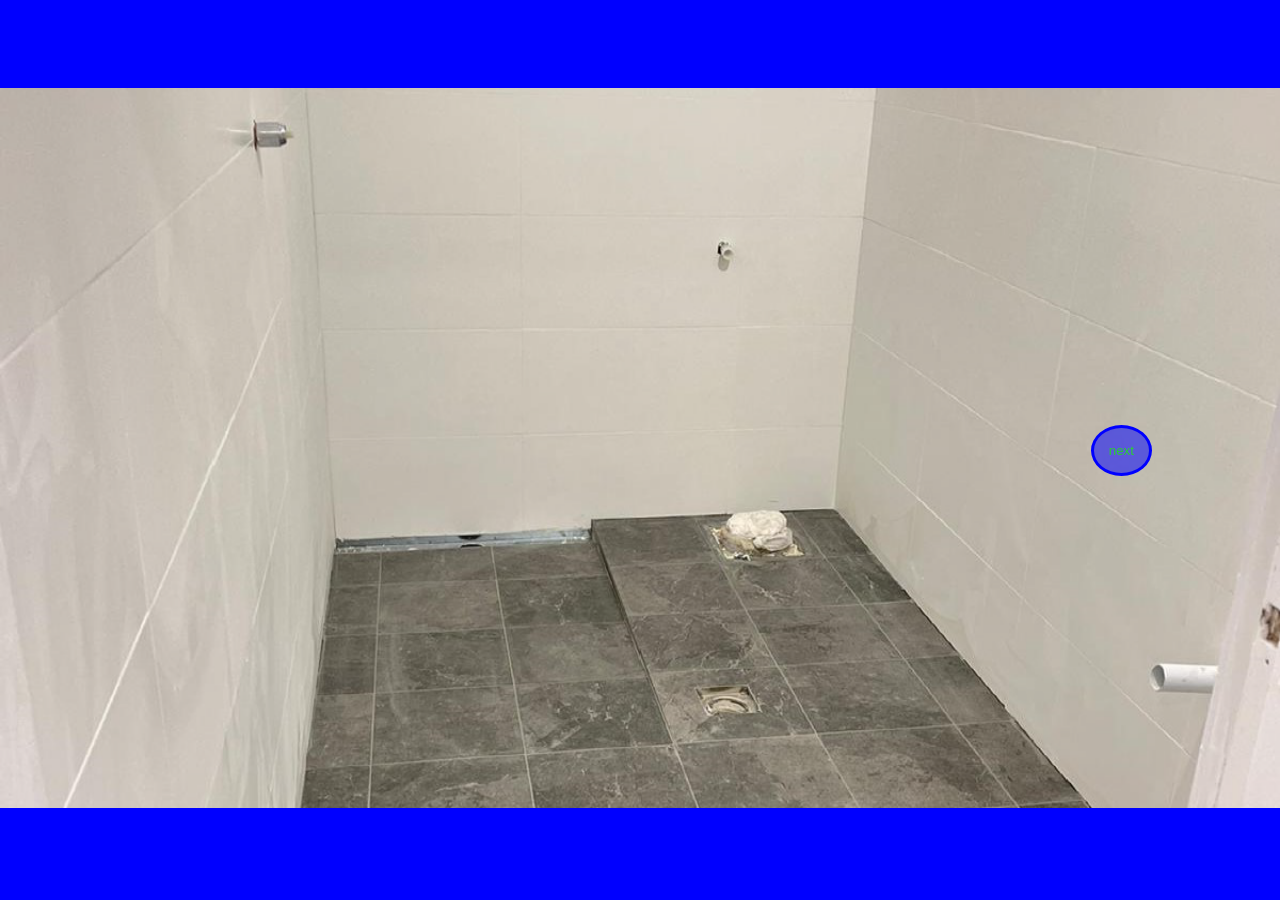
==== index.html @ b8d0bbab "Add files via upload" ====
<!DOCTYPE html>
<html lang="en">
<head>
    <meta charset="UTF-8">
    <meta http-equiv="X-UA-Compatible" content="IE=edge">
    <meta name="viewport" content="width=device-width, initial-scale=1.0">
    <link rel="stylesheet" href="style.css">
    <title>slider</title>
</head>
<body>

    <div class="slider-container">  
     
        <div class="slides">
            <img src="images/image-1.png" alt="">
        </div>
        <div class="slides">
            <img src="images/image-2.png" alt="">
        </div>
        <div class="slides">
            <img src="images/image-3.png" alt="">
        </div>    
        <div class="slides">
            <img src="images/image-4.png" alt="">
        </div>  
        <div class="slides">
            <img src="images/image-5.png" alt="">
        </div>  
        <div class="slides">
            <img src="images/image-5.png" alt="">
        </div>  
        <div class="slides">
            <img src="images/image-6.png" alt="">
        </div>  
        <div class="slides">
            <img src="images/image-7.png" alt="">
        </div>  
        <div class="slides">
            <img src="images/image-8.png" alt="">
        </div>  
        <div class="slides">
            <img src="images/image-9.png" alt="">
        </div>  
        <div class="slides">
            <img src="images/image-10.png" alt="">
        </div>  
        <div class="slides">
            <img src="images/image-11.png" alt="">
        </div>  
        <div class="slides">
            <img src="images/image-12.png" alt="">
        </div>  
        <div class="slides">
            <img src="images/image-13.png" alt="">
        </div>  
        <div class="slides">
            <img src="images/image-14.png" alt="">
        </div>  
        <div class="slides">
            <img src="images/image-15.png" alt="">
        </div>  
        <div class="slides">
            <img src="images/image-16.png" alt="">
        </div>  
        <div class="slides">
            <img src="images/image-17.png" alt="">
        </div>  
        <div class="slides">
            <img src="images/image-18.png" alt="">
        </div>  
        <div class="slides">
            <img src="images/image-19.png" alt="">
        </div>  
        <div class="buttons">
            <button class="prev">pervius</button> 
            <button class="next">next</button>
        </div>
    </div>

    <script src="index.js"></script>
</body>
</html>
---- style.css ----
* {
  margin: 0;
  padding: 0;
  -webkit-box-sizing: border-box;
          box-sizing: border-box;
}

body {
  background-color: #0000FF;
}

.slider-container {
  display: -webkit-box;
  display: -ms-flexbox;
  display: flex;
  min-height: 100vh;
  -webkit-box-align: center;
      -ms-flex-align: center;
          align-items: center;
}

.slider-container .slides {
  -webkit-transition: .5s;
  transition: .5s;
}

.slider-container .slides img {
  width: 100vw;
  height: 80vh;
}

.buttons {
  display: -webkit-box;
  display: -ms-flexbox;
  display: flex;
  -webkit-box-align: center;
      -ms-flex-align: center;
          align-items: center;
  -webkit-box-pack: justify;
      -ms-flex-pack: justify;
          justify-content: space-between;
  position: absolute;
  width: 100vw;
  padding: 0 10%;
}

.prev {
  border: 3px solid #0000FF;
  background-color: #0000ff86;
  color: rgba(36, 216, 36, 0.925);
  padding: 15px;
  -webkit-user-select: none;
     -moz-user-select: none;
      -ms-user-select: none;
          user-select: none;
  visibility: hidden;
  display: -webkit-box;
  display: -ms-flexbox;
  display: flex;
  border-radius: 50%;
  -webkit-backdrop-filter: blur(1px);
          backdrop-filter: blur(1px);
}

.next {
  border: 3px solid #0000FF;
  background-color: #0000ff86;
  color: rgba(36, 216, 36, 0.925);
  padding: 15px;
  -webkit-user-select: none;
     -moz-user-select: none;
      -ms-user-select: none;
          user-select: none;
  border-radius: 50%;
  -webkit-backdrop-filter: blur(1px);
          backdrop-filter: blur(1px);
}
/*# sourceMappingURL=style.css.map */
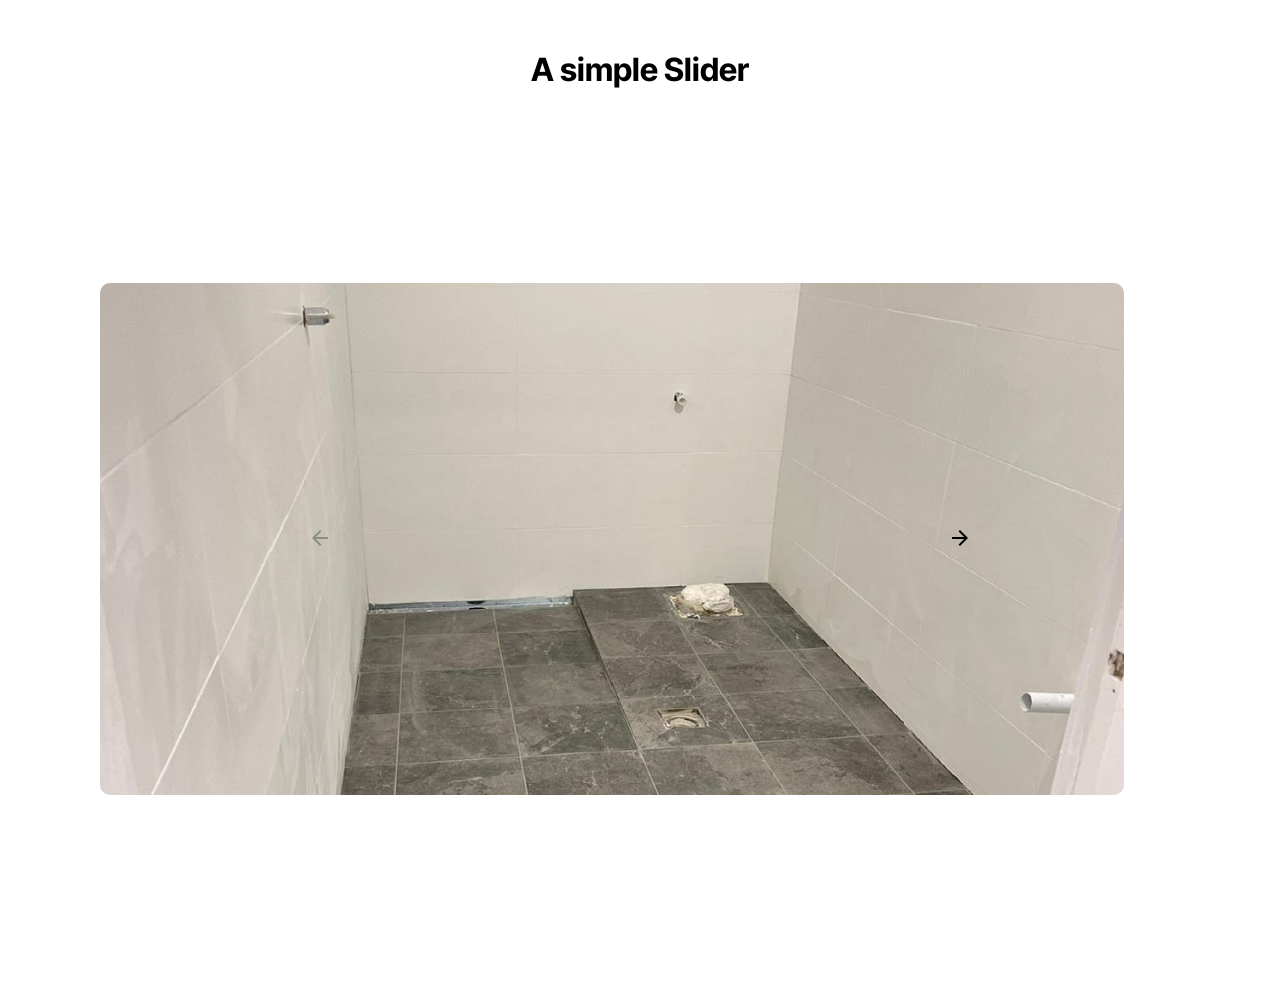
==== commit 5516b90d: "some styles fixed" ====
--- a/index.html
+++ b/index.html
@@ -5,75 +5,20 @@
     <meta http-equiv="X-UA-Compatible" content="IE=edge">
     <meta name="viewport" content="width=device-width, initial-scale=1.0">
     <link rel="stylesheet" href="style.css">
+    <link rel="stylesheet" href="https://fonts.googleapis.com/css2?family=Material+Symbols+Outlined:opsz,wght,FILL,GRAD@20..48,100..700,0..1,-50..200" />
     <title>slider</title>
 </head>
 <body>
 
+    <h1 class="title">A simple Slider</h1>
     <div class="slider-container">  
-     
-        <div class="slides">
-            <img src="images/image-1.png" alt="">
+        <div class="images">
+
         </div>
-        <div class="slides">
-            <img src="images/image-2.png" alt="">
-        </div>
-        <div class="slides">
-            <img src="images/image-3.png" alt="">
-        </div>    
-        <div class="slides">
-            <img src="images/image-4.png" alt="">
-        </div>  
-        <div class="slides">
-            <img src="images/image-5.png" alt="">
-        </div>  
-        <div class="slides">
-            <img src="images/image-5.png" alt="">
-        </div>  
-        <div class="slides">
-            <img src="images/image-6.png" alt="">
-        </div>  
-        <div class="slides">
-            <img src="images/image-7.png" alt="">
-        </div>  
-        <div class="slides">
-            <img src="images/image-8.png" alt="">
-        </div>  
-        <div class="slides">
-            <img src="images/image-9.png" alt="">
-        </div>  
-        <div class="slides">
-            <img src="images/image-10.png" alt="">
-        </div>  
-        <div class="slides">
-            <img src="images/image-11.png" alt="">
-        </div>  
-        <div class="slides">
-            <img src="images/image-12.png" alt="">
-        </div>  
-        <div class="slides">
-            <img src="images/image-13.png" alt="">
-        </div>  
-        <div class="slides">
-            <img src="images/image-14.png" alt="">
-        </div>  
-        <div class="slides">
-            <img src="images/image-15.png" alt="">
-        </div>  
-        <div class="slides">
-            <img src="images/image-16.png" alt="">
-        </div>  
-        <div class="slides">
-            <img src="images/image-17.png" alt="">
-        </div>  
-        <div class="slides">
-            <img src="images/image-18.png" alt="">
-        </div>  
-        <div class="slides">
-            <img src="images/image-19.png" alt="">
-        </div>  
+    
         <div class="buttons">
-            <button class="prev">pervius</button> 
-            <button class="next">next</button>
+            <button class="prev"><span class="material-symbols-outlined">arrow_back</span></button> 
+            <button class="next"><span class="material-symbols-outlined">arrow_forward</span></button>
         </div>
     </div>
 
--- a/style.css
+++ b/style.css
@@ -1,3 +1,4 @@
+@import url("https://fonts.googleapis.com/css2?family=Inter+Tight&display=swap");
 * {
   margin: 0;
   padding: 0;
@@ -6,27 +7,65 @@
 }
 
 body {
-  background-color: #0000FF;
+  overflow: hidden;
+}
+
+.title {
+  font-family: "Inter Tight",sans-serif;
+  text-align: center;
+  -webkit-box-align: center;
+      -ms-flex-align: center;
+          align-items: center;
+  padding-top: 50px;
 }
 
 .slider-container {
+  min-height: 100vh;
+  position: relative;
   display: -webkit-box;
   display: -ms-flexbox;
   display: flex;
-  min-height: 100vh;
+  -webkit-box-orient: vertical;
+  -webkit-box-direction: normal;
+      -ms-flex-direction: column;
+          flex-direction: column;
+  -webkit-box-pack: center;
+      -ms-flex-pack: center;
+          justify-content: center;
+}
+
+.images {
+  display: -webkit-box;
+  display: -ms-flexbox;
+  display: flex;
   -webkit-box-align: center;
       -ms-flex-align: center;
           align-items: center;
+  width: -webkit-max-content;
+  width: -moz-max-content;
+  width: max-content;
 }
 
-.slider-container .slides {
+.images .slides {
   -webkit-transition: .5s;
   transition: .5s;
+  padding-inline: 100px;
+  width: 100%;
+  display: -webkit-box;
+  display: -ms-flexbox;
+  display: flex;
+  -webkit-box-align: center;
+      -ms-flex-align: center;
+          align-items: center;
+  -webkit-box-pack: center;
+      -ms-flex-pack: center;
+          justify-content: center;
+  height: 80vh;
 }
 
-.slider-container .slides img {
-  width: 100vw;
-  height: 80vh;
+.images .slides img {
+  width: 80vw;
+  border-radius: 10px;
 }
 
 .buttons {
@@ -36,43 +75,37 @@
   -webkit-box-align: center;
       -ms-flex-align: center;
           align-items: center;
-  -webkit-box-pack: justify;
-      -ms-flex-pack: justify;
-          justify-content: space-between;
+  -ms-flex-pack: distribute;
+      justify-content: space-around;
   position: absolute;
-  width: 100vw;
-  padding: 0 10%;
+  width: 100%;
 }
 
-.prev {
-  border: 3px solid #0000FF;
-  background-color: #0000ff86;
-  color: rgba(36, 216, 36, 0.925);
-  padding: 15px;
+.buttons button {
+  outline: none;
+  border: none;
+  background-color: transparent;
+  cursor: pointer;
+}
+
+@media only screen and (max-width: 1000px) {
+  .images .slides {
+    padding-inline: 70px;
+  }
+}
+
+@media screen and (max-width: 700px) {
+  .images .slides {
+    padding-inline: 50px;
+  }
+}
+
+.next.disabled {
+  pointer-events: none;
+  opacity: 0.4;
   -webkit-user-select: none;
      -moz-user-select: none;
       -ms-user-select: none;
           user-select: none;
-  visibility: hidden;
-  display: -webkit-box;
-  display: -ms-flexbox;
-  display: flex;
-  border-radius: 50%;
-  -webkit-backdrop-filter: blur(1px);
-          backdrop-filter: blur(1px);
-}
-
-.next {
-  border: 3px solid #0000FF;
-  background-color: #0000ff86;
-  color: rgba(36, 216, 36, 0.925);
-  padding: 15px;
-  -webkit-user-select: none;
-     -moz-user-select: none;
-      -ms-user-select: none;
-          user-select: none;
-  border-radius: 50%;
-  -webkit-backdrop-filter: blur(1px);
-          backdrop-filter: blur(1px);
 }
 /*# sourceMappingURL=style.css.map */
